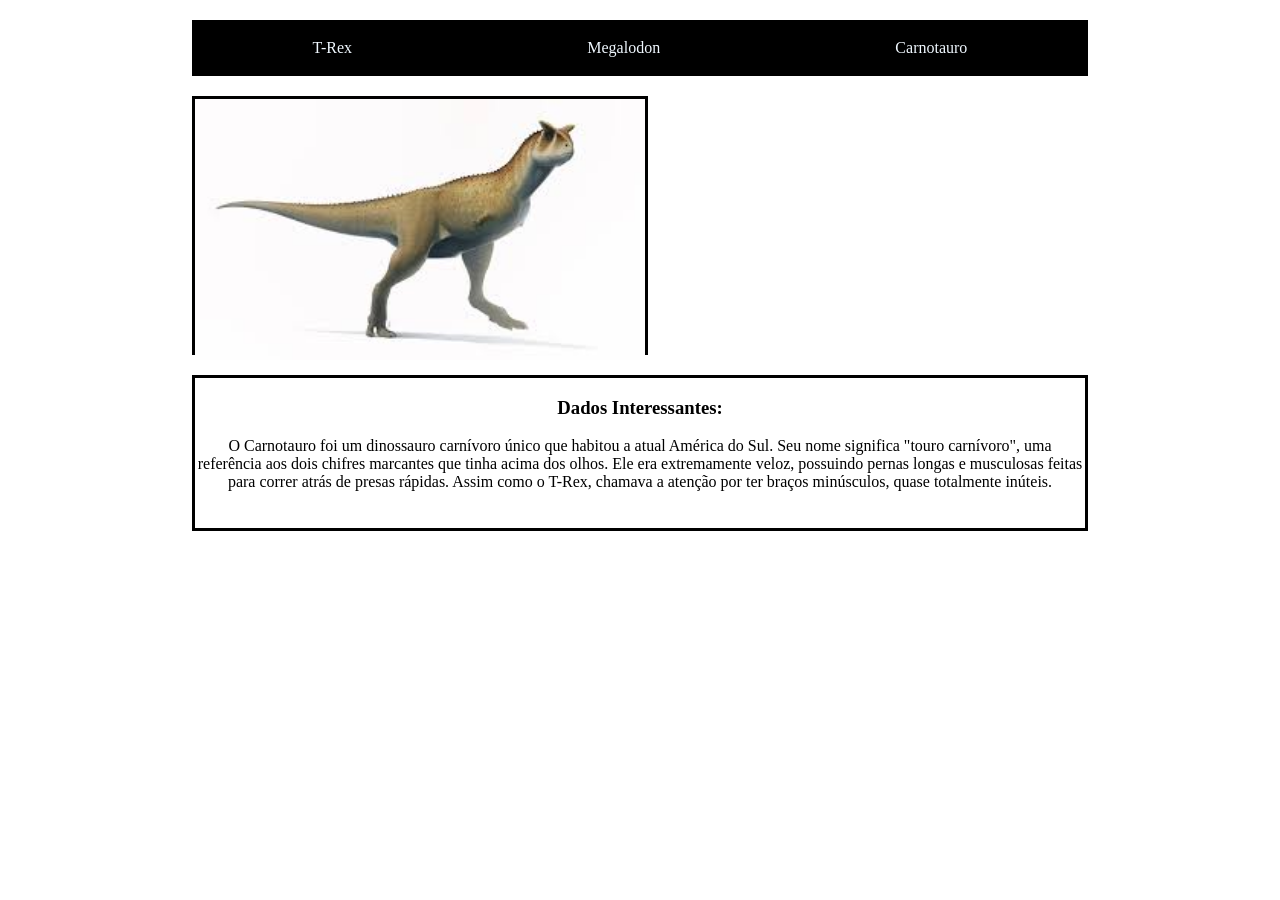
==== ex005/carnotauro.html @ e4f069ba "Personalizar links e pngs." ====
<!DOCTYPE html>
<html lang="pt-BR">
<head>
    <meta charset="UTF-8">
    <meta name="viewport" content="width=device-width, initial-scale=1.0">
    <title> Dinossauros </title>
    <link rel="stylesheet" href="style.css">
</head>
<body>
    <div id="menu">
        <a href="trex.html"> T-Rex </a>
        <a href="megalodon.html"> Megalodon </a>
        <a href="carnotauro.html"> Carnotauro </a>
    </div>
    <div id="conteudo">
        <img src="carnotauro.png" alt="Imagem de um Carnotauro.">
    </div>
    <div id="footer">
        <h3> Dados Interessantes: </h3>
        <p> O Carnotauro foi um dinossauro carnívoro único que habitou a atual América do Sul. Seu nome significa "touro carnívoro", uma referência aos dois chifres marcantes que tinha acima dos olhos. Ele era extremamente veloz, possuindo pernas longas e musculosas feitas para correr atrás de presas rápidas. Assim como o T-Rex, chamava a atenção por ter braços minúsculos, quase totalmente inúteis.</p>
    </div>
</body>
</html>
---- ex005/style.css ----
body {
    width: 70%;
    margin: 0 auto;
}

div {
    border: 3px solid;
    margin: 20px 0 20px 0;
    height: 50px;
}

#menu {
    justify-content: space-around;
    display: flex;
    align-items: center;
    background-color:black;
}

a {
    text-decoration: none;
    color: aliceblue;
}

#conteudo {
    height: 253px;
    width: 450px;
}

img {
    width: 450px;
}

#footer {
    height: 150px;
    text-align: center;
}
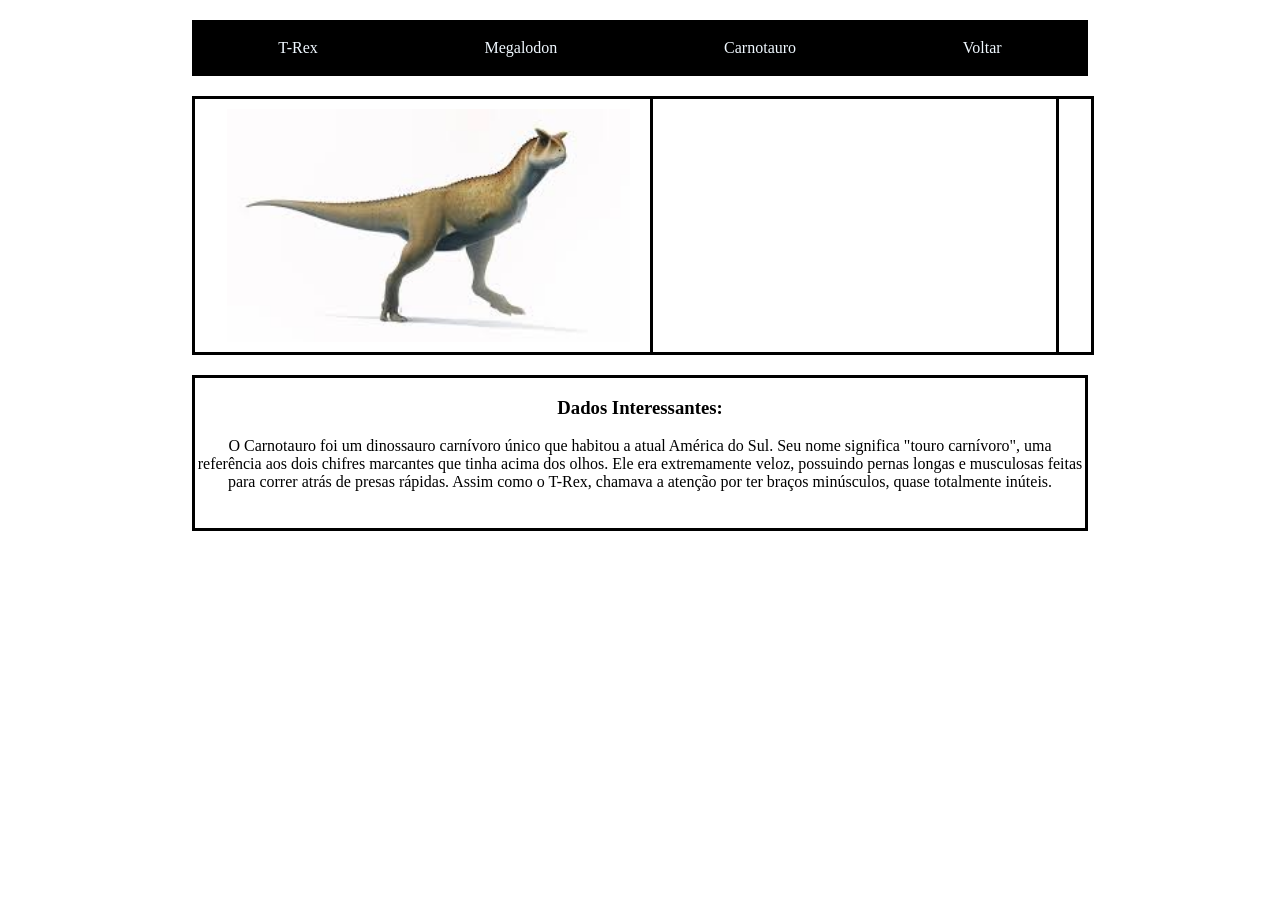
==== commit 17e15177: "Página Responsiva" ====
--- a/ex005/carnotauro.html
+++ b/ex005/carnotauro.html
@@ -11,13 +11,16 @@
         <a href="trex.html"> T-Rex </a>
         <a href="megalodon.html"> Megalodon </a>
         <a href="carnotauro.html"> Carnotauro </a>
+        <a href="../ex009/index.html"> Voltar </a>
     </div>
     <div id="conteudo">
         <img src="carnotauro.png" alt="Imagem de um Carnotauro.">
+        <iframe id="video" width="450" height="253" src="https://www.youtube.com/embed/Gr94vqnuLe0?si=Z9U9iLzVoUy43kRH" title="YouTube video player" frameborder="0" allow="accelerometer; autoplay; clipboard-write; encrypted-media; gyroscope; picture-in-picture; web-share" referrerpolicy="strict-origin-when-cross-origin" allowfullscreen></iframe>
     </div>
     <div id="footer">
         <h3> Dados Interessantes: </h3>
         <p> O Carnotauro foi um dinossauro carnívoro único que habitou a atual América do Sul. Seu nome significa "touro carnívoro", uma referência aos dois chifres marcantes que tinha acima dos olhos. Ele era extremamente veloz, possuindo pernas longas e musculosas feitas para correr atrás de presas rápidas. Assim como o T-Rex, chamava a atenção por ter braços minúsculos, quase totalmente inúteis.</p>
     </div>
+    
 </body>
 </html>
--- a/ex005/style.css
+++ b/ex005/style.css
@@ -23,15 +23,25 @@
 
 #conteudo {
     height: 253px;
-    width: 450px;
+    width: 100%;
+    display: flex;
+    justify-content: center;
+    align-items: center;
 }
 
 img {
     width: 450px;
+    max-width: 45%;
 }
 
 #footer {
     height: 150px;
     text-align: center;
 }
+#video {
+    margin-left: 20px;
+    border: 3px solid;
+    max-width: 45%;
+    height: 253px;
+}
 
